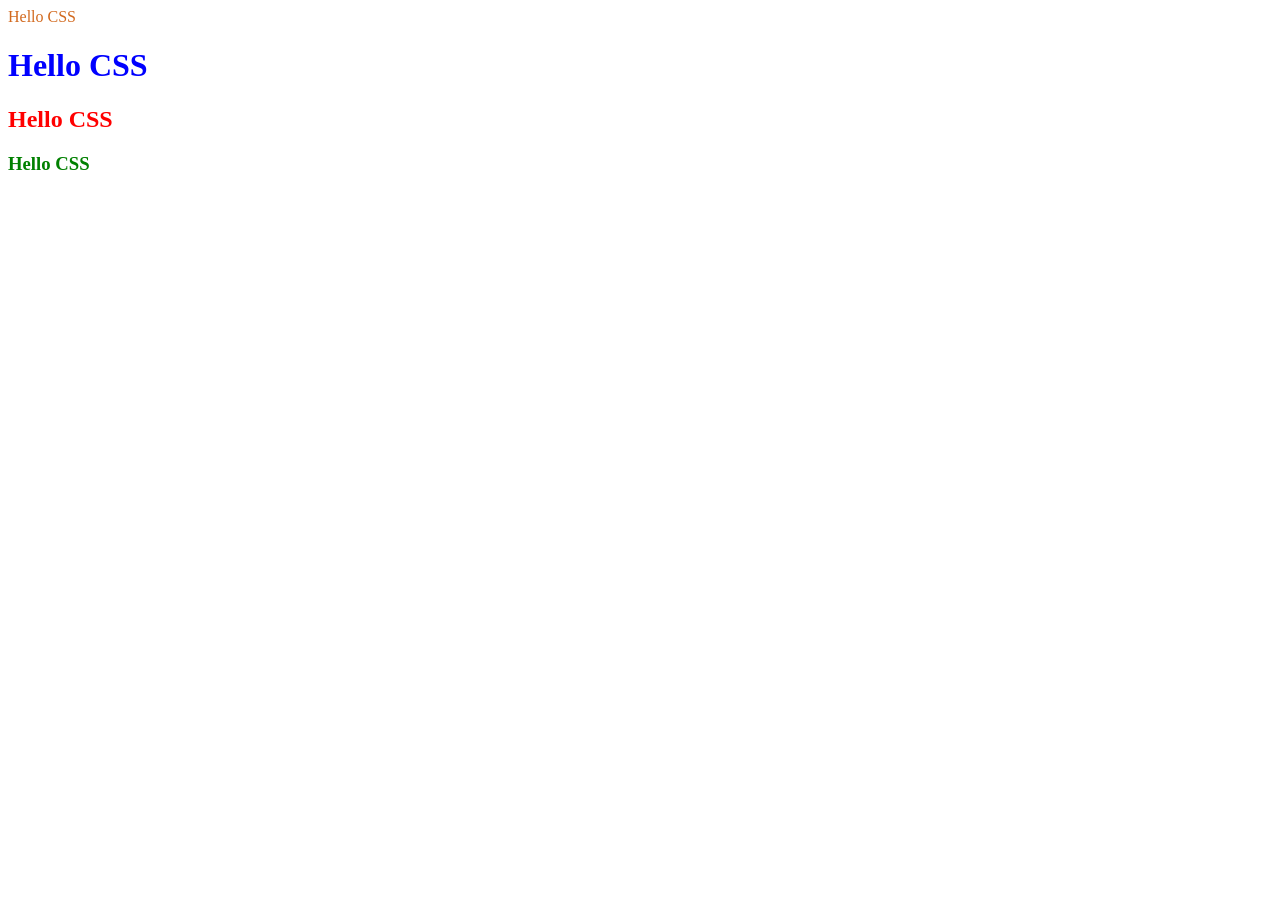
==== Css/index.html @ b89192e9 "Initialize html" ====
<html>
<head>
    <title>CSS Session</title>
    <style>
        h1 {
            color: blue;
        }
        h2 {
            color: red;
        }
        h3 {
            color: green;
        }
    </style>
    <link rel="stylesheet" href="styles.css">
</head>
<body>
    <!-- Incline Css example -->
    <p  style="color: chocolate;">Hello CSS</p>
    <h1>Hello CSS</h1>
    <h2 style="color: red;">Hello CSS</h2>
    <h3 >Hello CSS</h3>
</body>
</html>
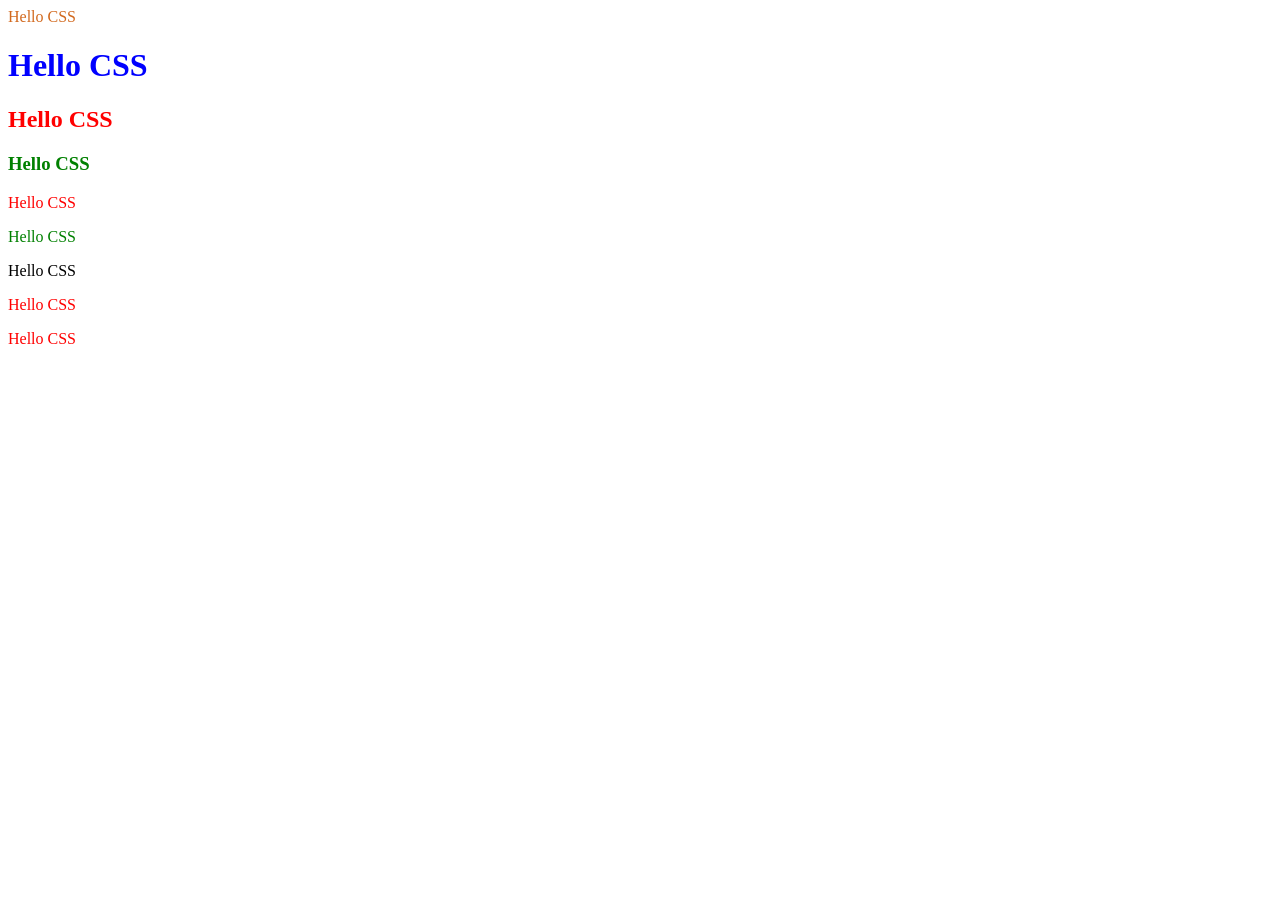
==== commit ebc3bb3c: "2nd CSS class" ====
--- a/Css/index.html
+++ b/Css/index.html
@@ -20,5 +20,14 @@
     <h1>Hello CSS</h1>
     <h2 style="color: red;">Hello CSS</h2>
     <h3 >Hello CSS</h3>
+    
+    <!-- Example of id -->
+     <p id="para1">Hello CSS</p>
+    <p id="para2" >Hello CSS</p>  
+    <p id="para3 ">Hello CSS</p>
+
+    <!-- Example of class -->
+    <p class="highlight">Hello CSS</p>
+    <p class="highlight">Hello CSS</p>
 </body>
 </html>
--- a/Css/styles.css
+++ b/Css/styles.css
@@ -0,0 +1,17 @@
+h1{
+    color: blue;
+}
+ /* example of id */
+#para1{
+    color: red;
+}
+#para2{
+    color: green;
+}
+#para3{
+    color: blue;
+}
+/* Example of class */
+.highlight {
+    color: red;
+}
